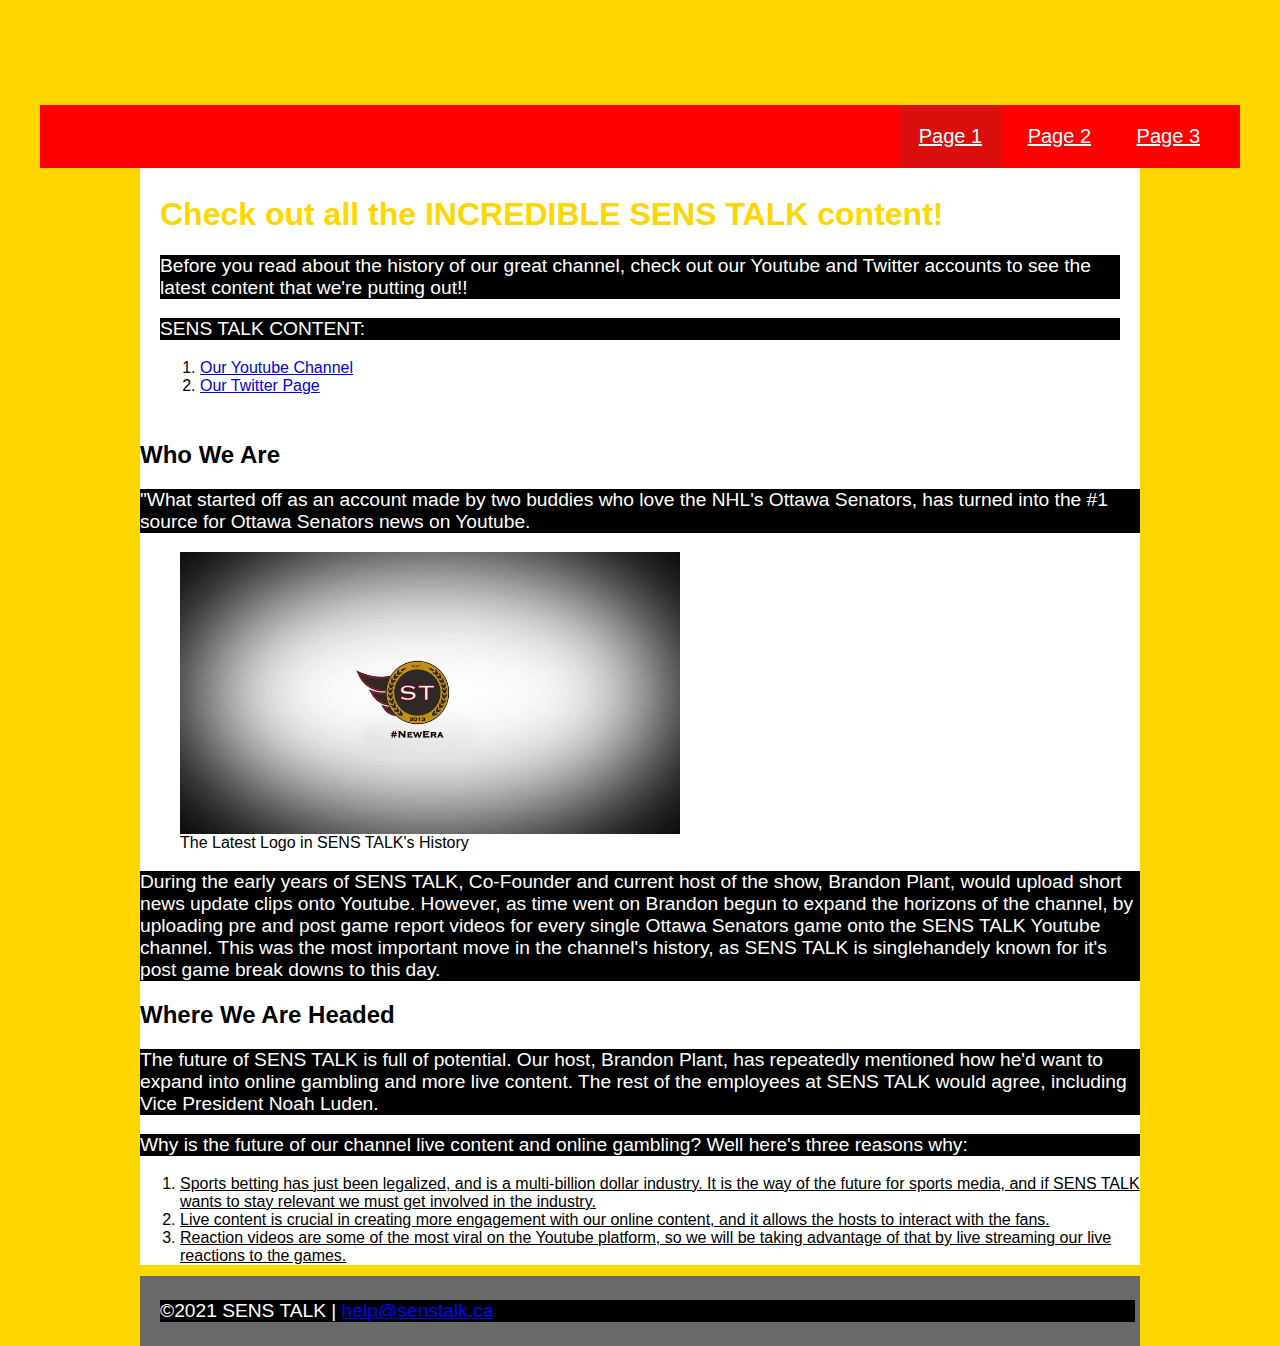
==== index.html @ 916e0358 "Update index.html" ====
<!DOCTYPE index>
<html>
  <head>
    <meta charset="utf-8" />

    <link rel="stylesheet" type="text/css" href="brandon.css">

      <title>THE HISTORY OF SENS TALK</title>
      </head>
      <body>

        <div class="top-bar">
          <div class="logo">
            <p></p>
          </div>
          <nav class="top-menu">
            <ul>
              <li><a class="current-page-link" href="index.html">Page 1</a></li>
              <li><a href="bibliography.html">Page 2</a></li>
              <li><a href="sociallinks.html">Page 3</a></li>
            </ul>
          </nav>
        </div>

        <div class="page-content">
          <div class="main-section">
            <h1>Check out all the INCREDIBLE SENS TALK content!</h1>
            <p>Before you read about the history of our great channel, check out our Youtube and Twitter accounts to see the latest content that we're putting out!!</p>
            <p>SENS TALK CONTENT:</p>
            <ol>
              <li><a href="https://www.youtube.com/c/SENSTALK" target="_blank">Our Youtube Channel</a></li>
              <li><a href="https://twitter.com/senstalk_" target="_blank">Our Twitter Page</a></li>
            </ol>
          </div>
            <h2>Who We Are</h2>
            <p>"What started off as an account made by two buddies who love the NHL's Ottawa Senators, has turned into the #1 source for Ottawa Senators news on Youtube. </p>
            <figure>
              <img src="images/sens talk logo copy.jpg" alt="SENS TALK Logo" width="500" >
                <figcaption>The Latest Logo in SENS TALK's History</figcaption>
              </figure>
              <p>During the early years of SENS TALK, Co-Founder and current host of the show, Brandon Plant, would upload short news update clips onto Youtube. However, as time went on Brandon begun to expand the horizons of the channel, by uploading pre and post game report videos for every single Ottawa Senators game onto the SENS TALK Youtube channel. This was the most important move in the channel's history, as SENS TALK is singlehandely known for it's post game break downs to this day.   </p>
              <h2>Where We Are Headed</h2>
              <p>The future of SENS TALK is full of potential. Our host, Brandon Plant, has repeatedly mentioned how he'd want to expand into online gambling and more live content. The rest of the employees at SENS TALK would agree, including Vice President Noah Luden.</p>
              <p>Why is the future of our channel live content and online gambling? Well here's three reasons why: </p>
              <ol class="list">
                <li>Sports betting has just been legalized, and is a multi-billion dollar industry. It is the way of the future for sports media, and if SENS TALK wants to stay relevant we must get involved in the industry. </li>
                <li>Live content is crucial in creating more engagement with our online content, and it allows the hosts to interact with the fans.</li>
                <li>Reaction videos are some of the most viral on the Youtube platform, so we will be taking advantage of that by live streaming our live reactions to the games.</li>
              </ol>

            </div>
          </div>

          <div class="footer">
            <div class="footer-content">
              <p>©2021 SENS TALK | 
                <a href="mailto:help@senstalk.ca">help@senstalk.ca</a>
              </p>
            </div>
          </div>
        </body>
      </html>
---- brandon.css ----
html, body {
    margin: 0;
    padding: 10px 10px 10px 10px;
    font-family: 'Roboto', sans-serif;
    color: black;
}

body {
    background-color: gold;
}

.top-bar {
    max-width: 1200px;
    position: relative;
    margin-left: auto;
    margin-right: auto;
}

.logo {
   font-size: 30px;
   position: absolute;
   padding: 0px 0px 0px 20px;
   z-index: 3;
   color: #131359;
   font-weight: bold;
}

.top-menu {
   background-color: red;
   position: absolute;
   top: 85px;
   z-index: 2;
   width: 100%;
}

.top-menu ul {
    list-style-type: none;
    font-size: 20px; 
    float: right;
    margin-right: 20px;
    color: black;
}

.top-menu li {
    display: inline-block;
}

.top-menu li a:link, .top-menu li a:visited {
    color: white;
    text-decoration: underline;
    padding: 20px 20px 20.5px 20px;
}

.top-menu li a:hover {
    background-color: red;
}

.current-page-link {
    background-color: #db0e0e;
}

.page-content {
    position: relative;
    top: 145px;
    max-width: 1000px;
    margin-left: auto;
    margin-right: auto;
    background-color: white;
    z-index: 1;
}

.main-section {
    padding: 10px 20px 10px 20px;
}

.main-section h1, .main-section h2 {
    color: gold;
}

.main-section figure, .main-section img {
    display: block;
    margin: auto;
    width: 800px;
}

.footer {
    position: relative;
    top: 140px;
    z-index: 3;
    max-width: 1000px;
    margin-left: auto;
    margin-right: auto;
    background-color:dimgray;
}

.footer-content {
    padding: 5px 5px 5px 20px;
    color: gold;
}

.footer-content a:link {
    color: blue;
    text-decoration: underline;
}

.list {
text-decoration: underline;
text-decoration-style: solid;
color: black
}

p {
    background-color: black;
    font-size: larger;
color: white;

}
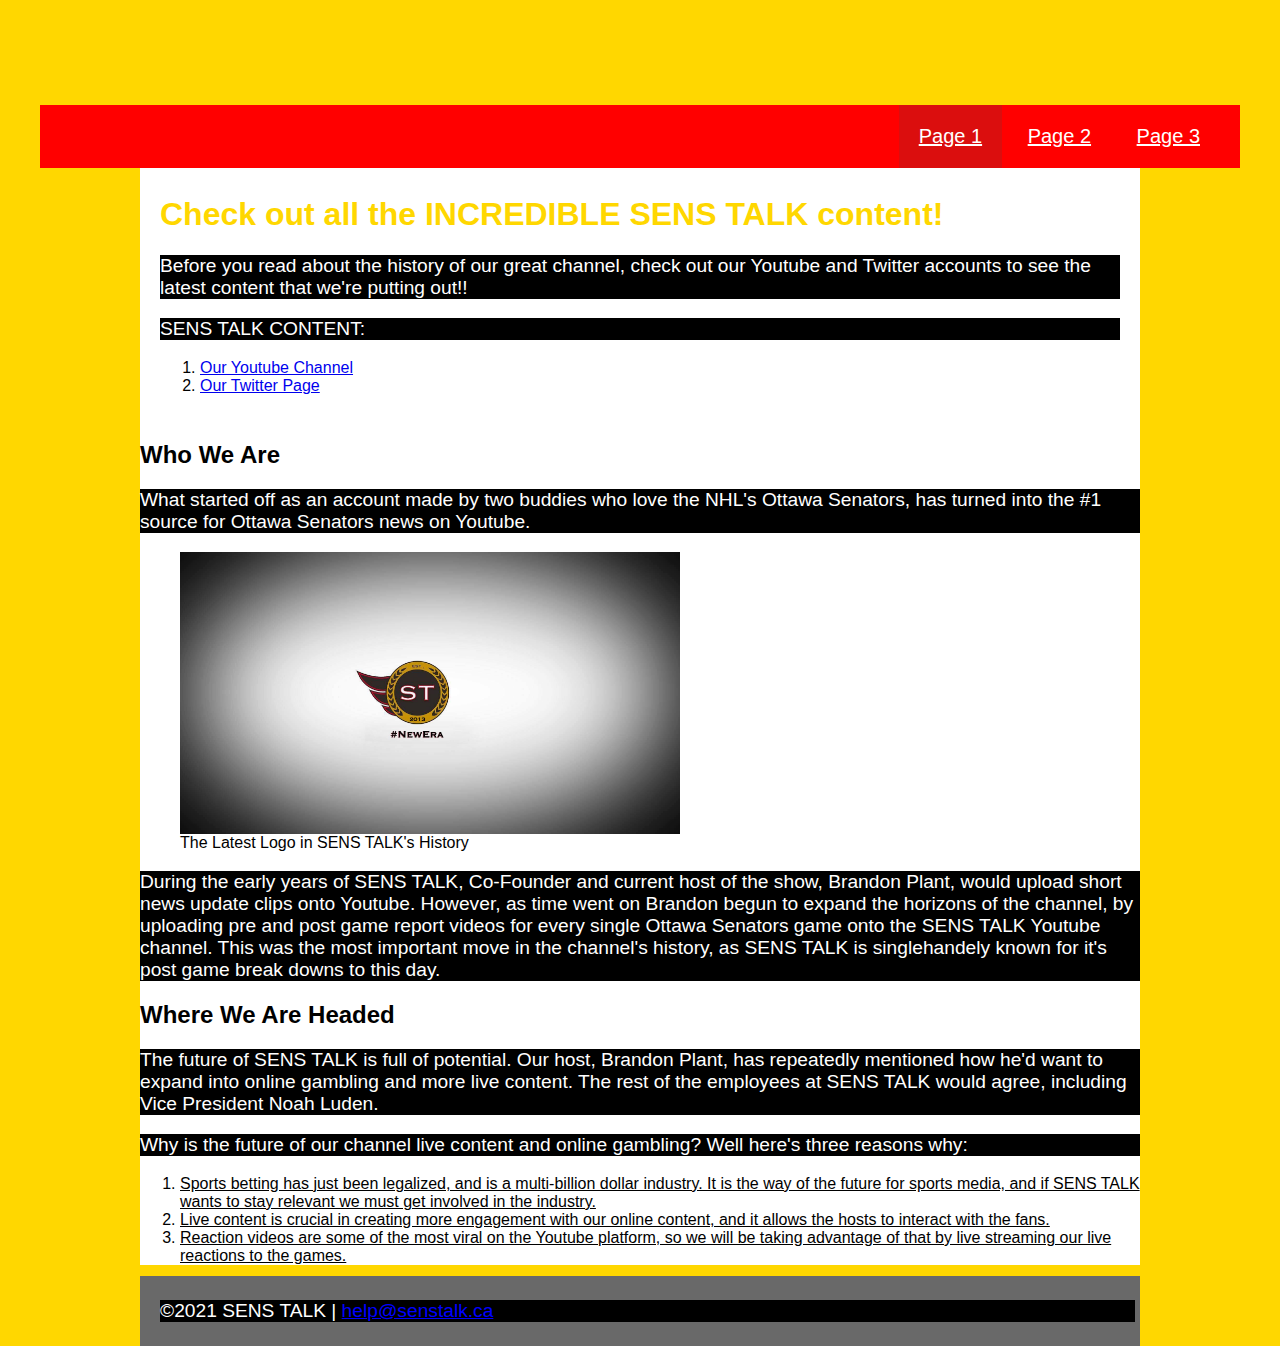
==== commit 80013278: "Hopefully last update" ====
--- a/index.html
+++ b/index.html
@@ -33,7 +33,7 @@
             </ol>
           </div>
             <h2>Who We Are</h2>
-            <p>"What started off as an account made by two buddies who love the NHL's Ottawa Senators, has turned into the #1 source for Ottawa Senators news on Youtube. </p>
+            <p>What started off as an account made by two buddies who love the NHL's Ottawa Senators, has turned into the #1 source for Ottawa Senators news on Youtube. </p>
             <figure>
               <img src="images/sens talk logo copy.jpg" alt="SENS TALK Logo" width="500" >
                 <figcaption>The Latest Logo in SENS TALK's History</figcaption>
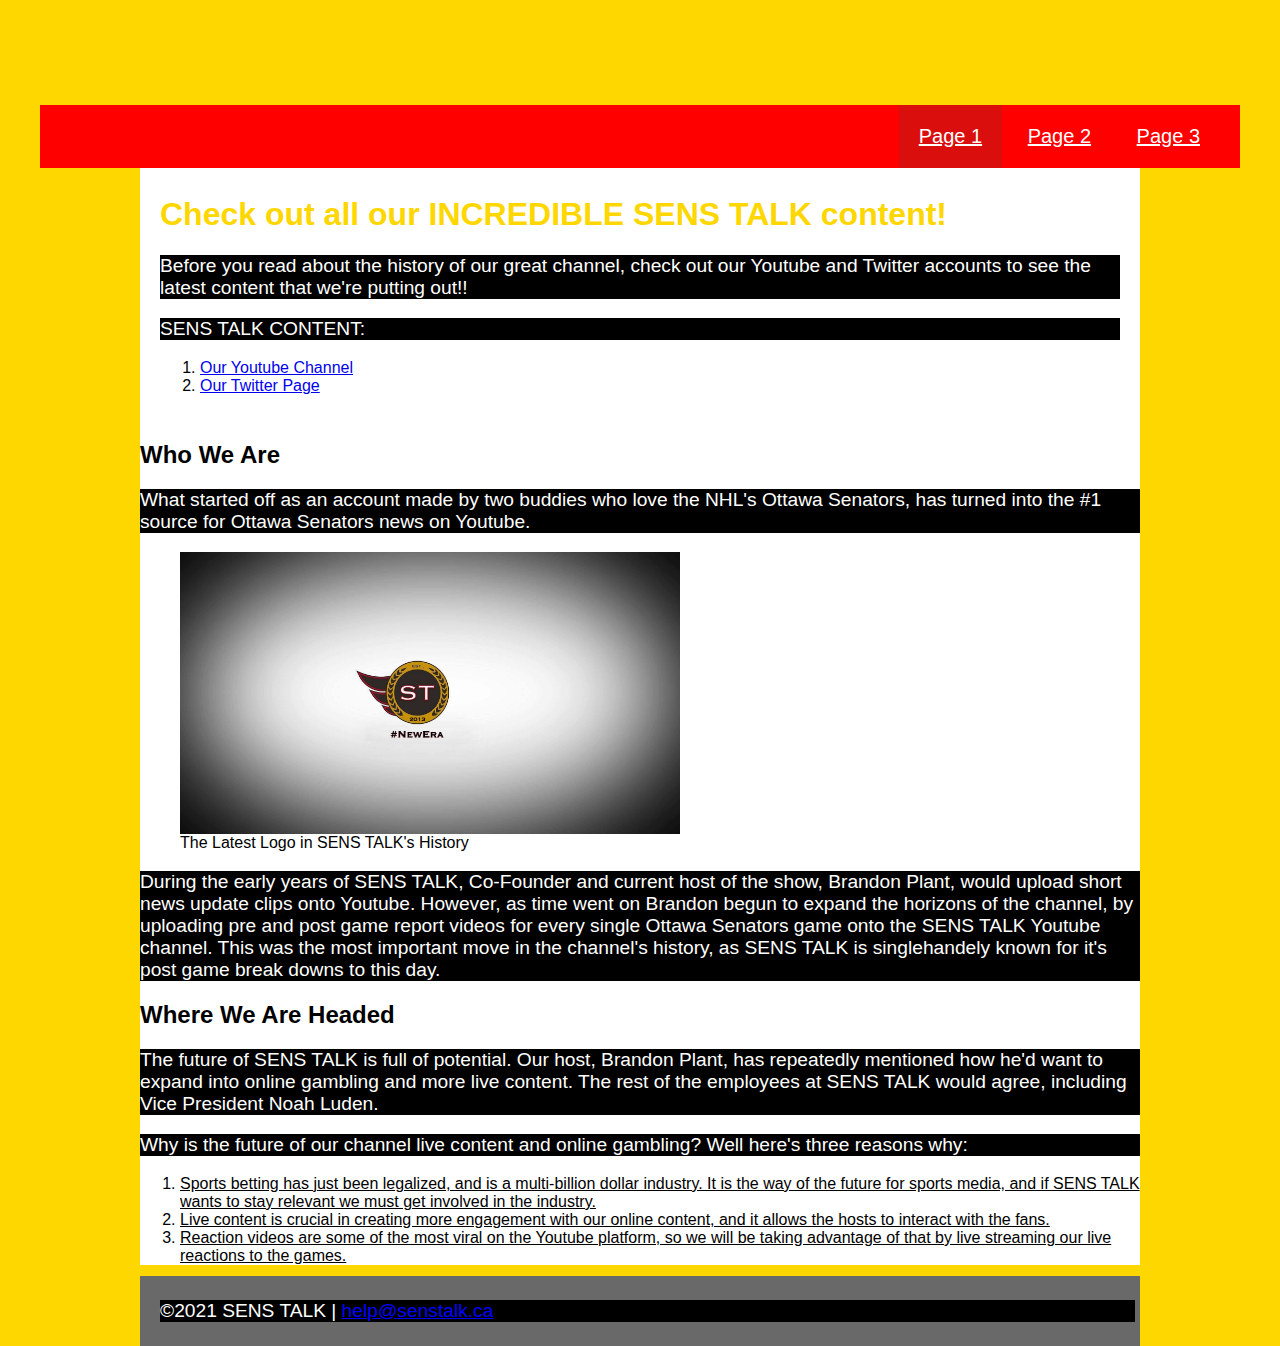
==== commit ff54f0f4: "Update index.html" ====
--- a/index.html
+++ b/index.html
@@ -4,7 +4,6 @@
     <meta charset="utf-8" />
 
     <link rel="stylesheet" type="text/css" href="brandon.css">
-
       <title>THE HISTORY OF SENS TALK</title>
       </head>
       <body>
@@ -24,7 +23,7 @@
 
         <div class="page-content">
           <div class="main-section">
-            <h1>Check out all the INCREDIBLE SENS TALK content!</h1>
+            <h1>Check out all our INCREDIBLE SENS TALK content!</h1>
             <p>Before you read about the history of our great channel, check out our Youtube and Twitter accounts to see the latest content that we're putting out!!</p>
             <p>SENS TALK CONTENT:</p>
             <ol>
@@ -33,7 +32,7 @@
             </ol>
           </div>
             <h2>Who We Are</h2>
-            <p>What started off as an account made by two buddies who love the NHL's Ottawa Senators, has turned into the #1 source for Ottawa Senators news on Youtube. </p>
+            <p> What started off as an account made by two buddies who love the NHL's Ottawa Senators, has turned into the #1 source for Ottawa Senators news on Youtube. </p>
             <figure>
               <img src="images/sens talk logo copy.jpg" alt="SENS TALK Logo" width="500" >
                 <figcaption>The Latest Logo in SENS TALK's History</figcaption>
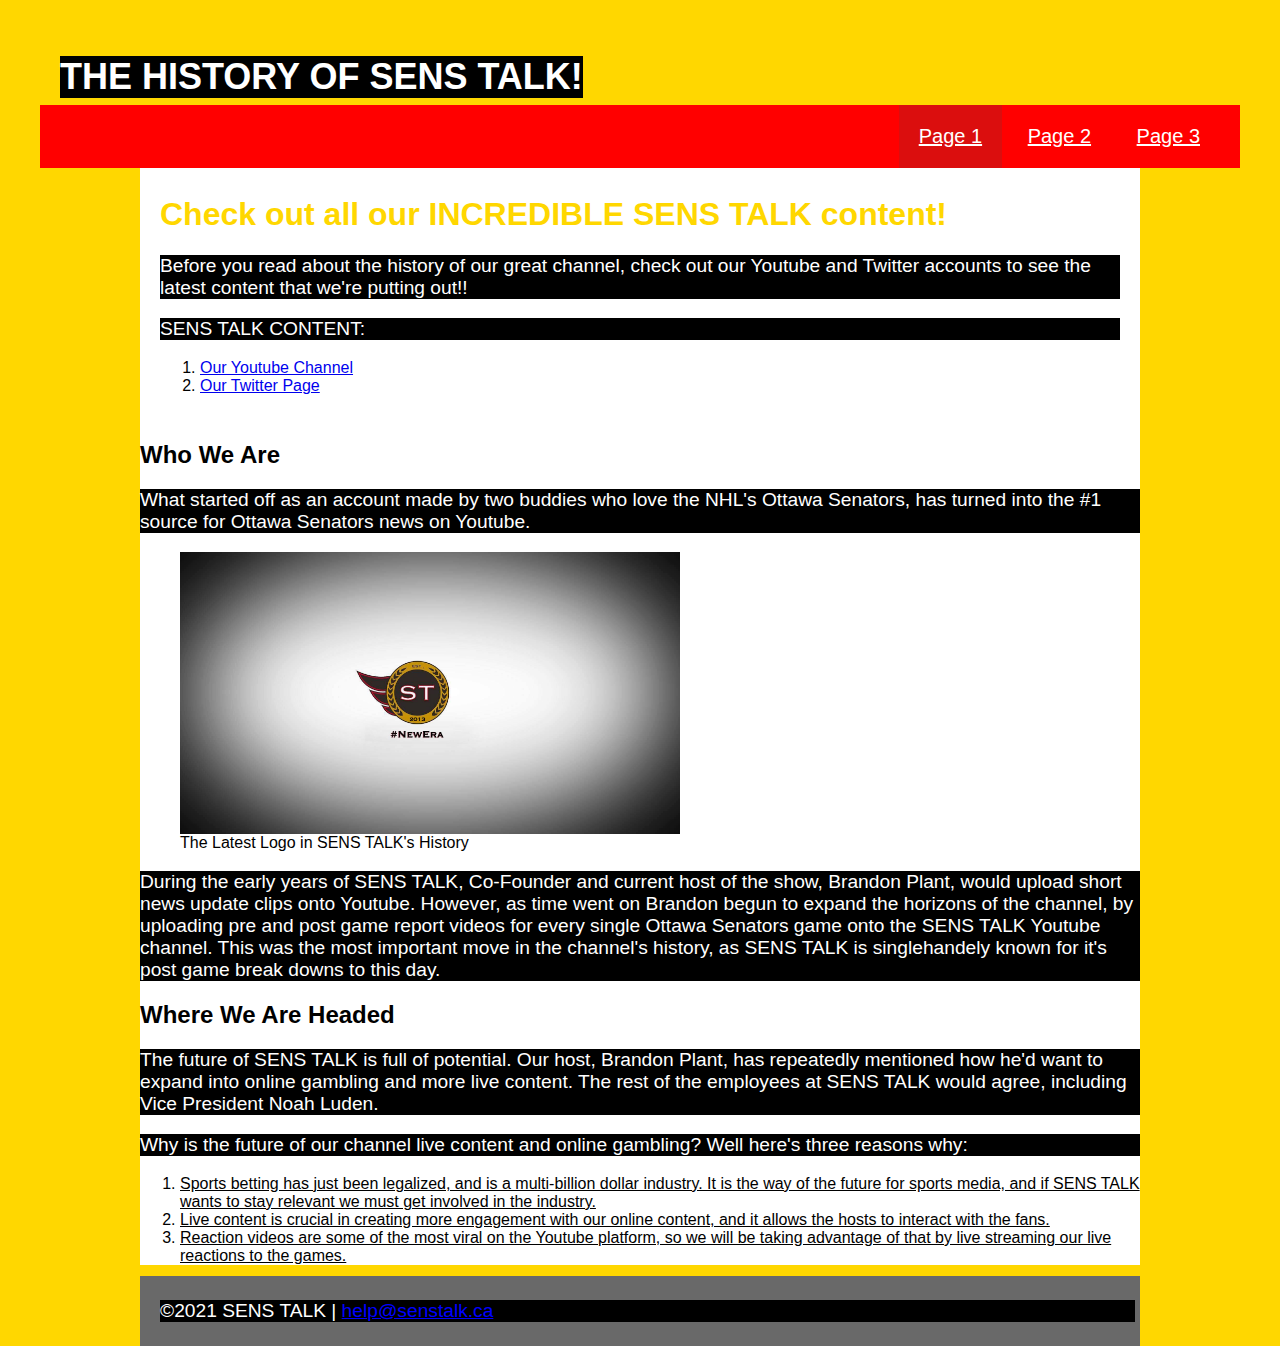
==== commit 0091af86: "Update index.html" ====
--- a/index.html
+++ b/index.html
@@ -4,13 +4,13 @@
     <meta charset="utf-8" />
 
     <link rel="stylesheet" type="text/css" href="brandon.css">
-      <title>THE HISTORY OF SENS TALK</title>
-      </head>
+    <title>THE HISTORY OF SENS TALK!</title>
+  </head>
       <body>
 
         <div class="top-bar">
           <div class="logo">
-            <p></p>
+            <p>THE HISTORY OF SENS TALK!</p>
           </div>
           <nav class="top-menu">
             <ul>
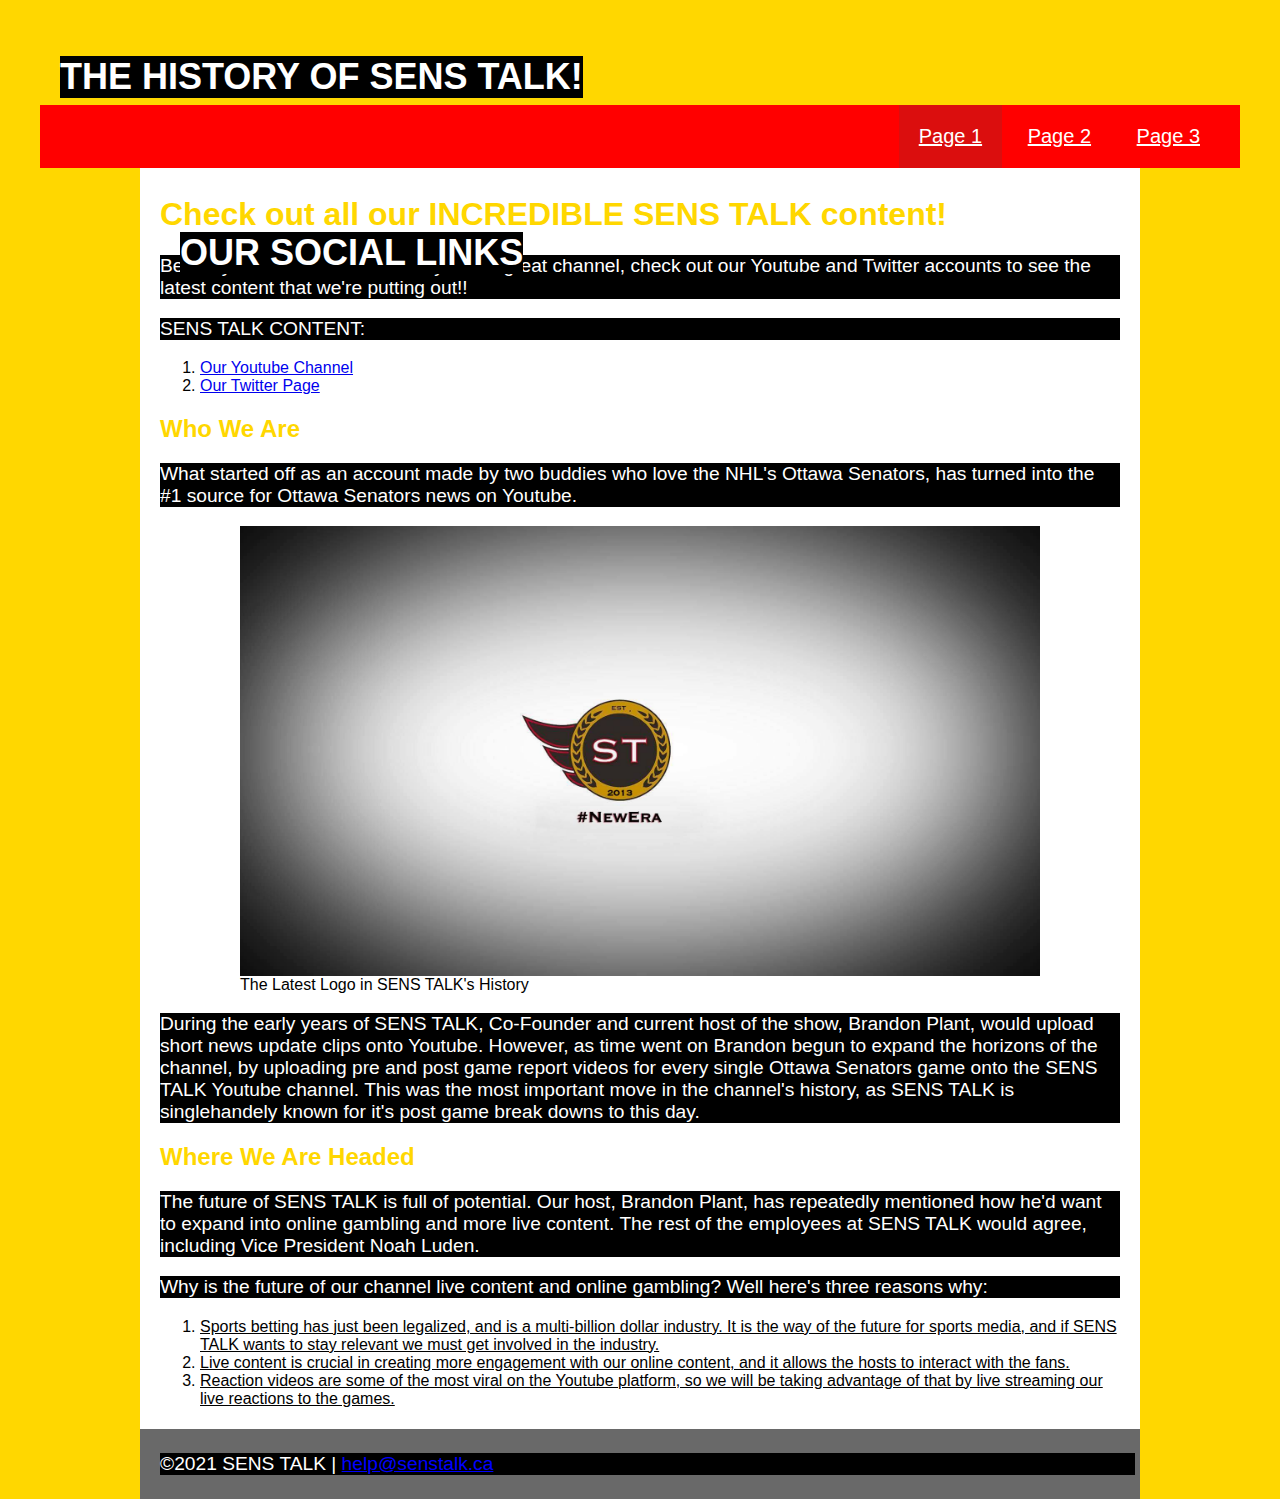
==== commit 745e0ac4: "Update index.html" ====
--- a/index.html
+++ b/index.html
@@ -23,6 +23,10 @@
 
         <div class="page-content">
           <div class="main-section">
+            <div class="top-bar">
+              <div class="logo">
+                <p>OUR SOCIAL LINKS</p>
+              </div>
             <h1>Check out all our INCREDIBLE SENS TALK content!</h1>
             <p>Before you read about the history of our great channel, check out our Youtube and Twitter accounts to see the latest content that we're putting out!!</p>
             <p>SENS TALK CONTENT:</p>
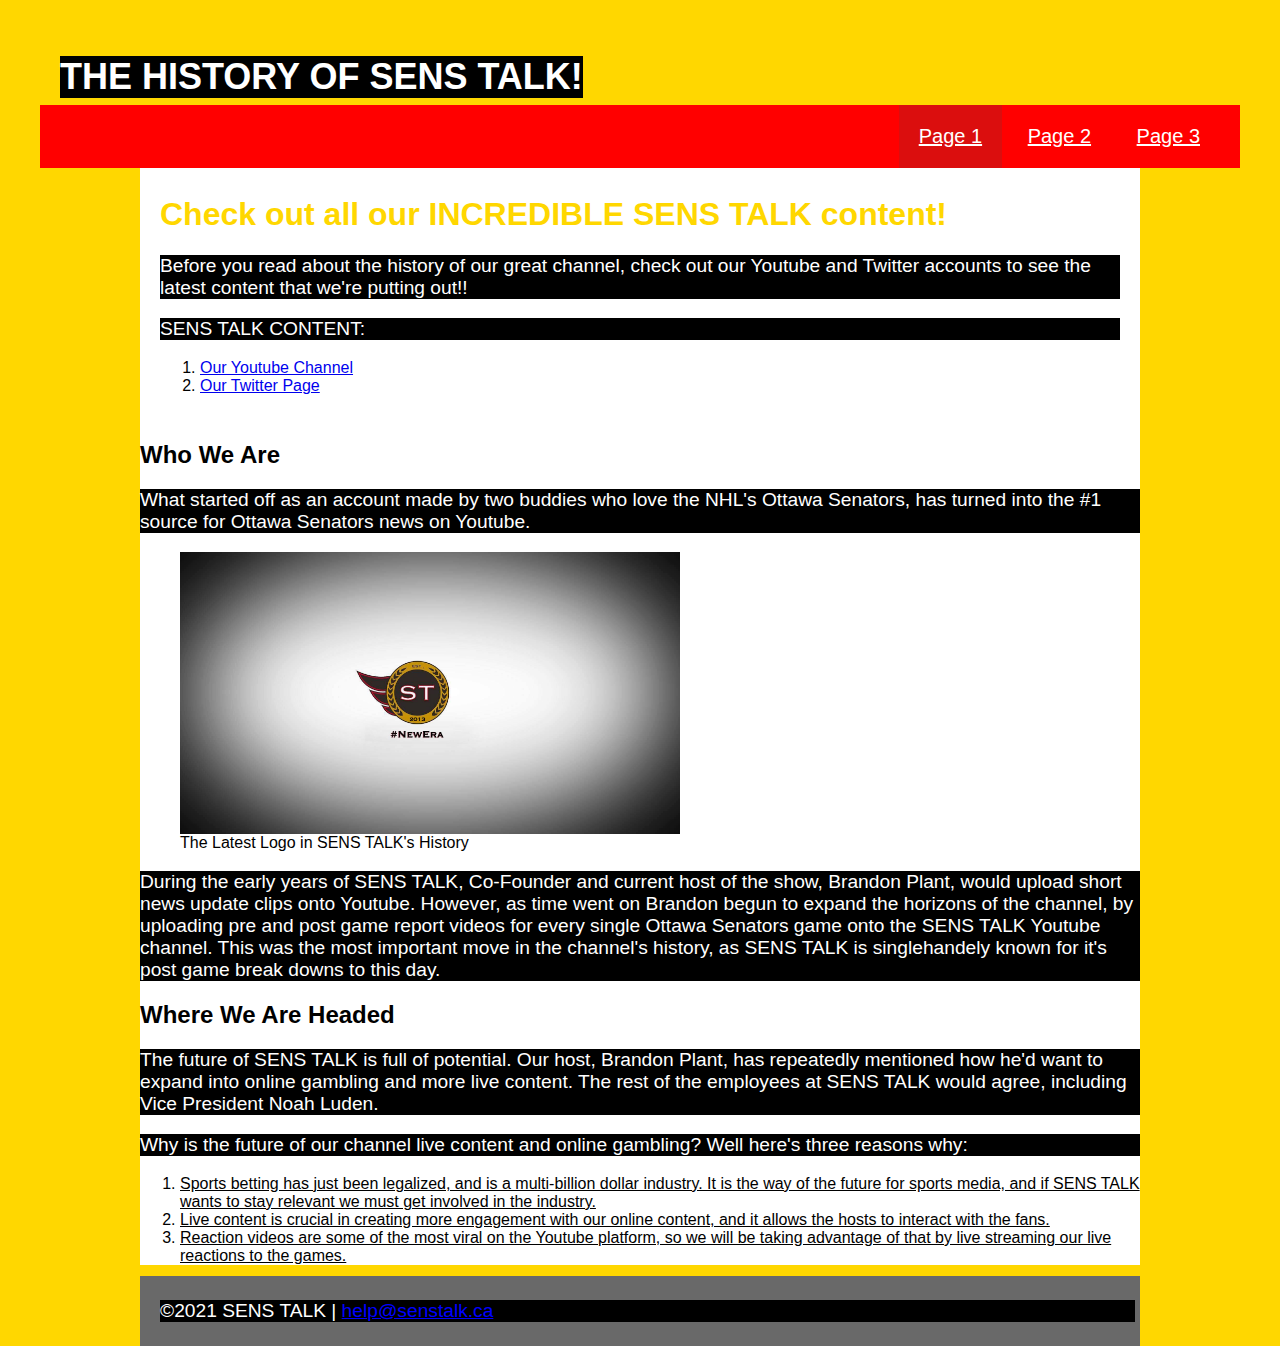
==== commit 2308792e: "Updated bib" ====
--- a/index.html
+++ b/index.html
@@ -23,10 +23,7 @@
 
         <div class="page-content">
           <div class="main-section">
-            <div class="top-bar">
-              <div class="logo">
-                <p>OUR SOCIAL LINKS</p>
-              </div>
+            
             <h1>Check out all our INCREDIBLE SENS TALK content!</h1>
             <p>Before you read about the history of our great channel, check out our Youtube and Twitter accounts to see the latest content that we're putting out!!</p>
             <p>SENS TALK CONTENT:</p>
